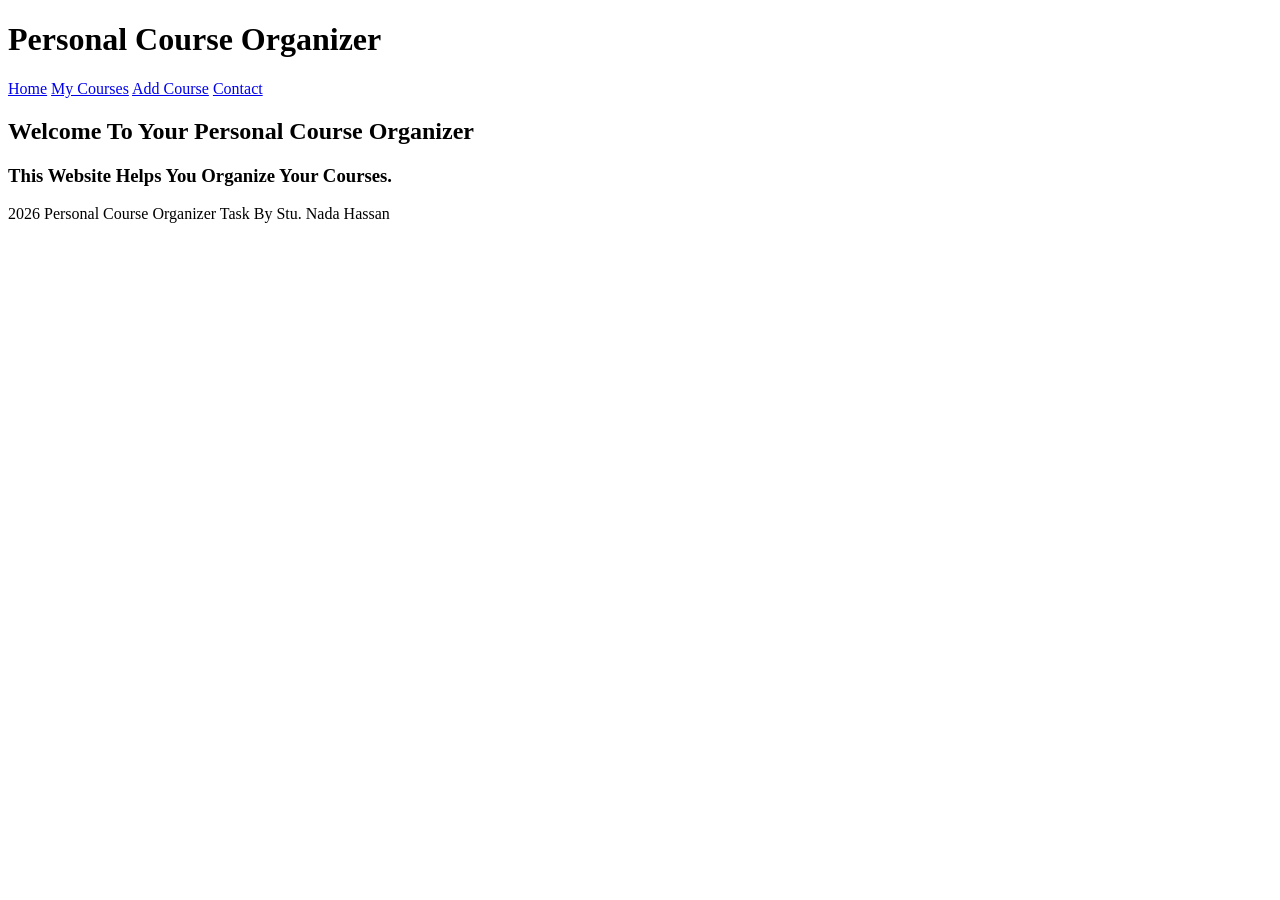
==== index.html @ 4897df82 "Update index.html" ====
<!DOCTYPE html>
<html>

<head>
<meta  charset="UTF-8">
    <meta  name="viewport" content="width=device-width , initial-scale=1.0">
    <title> shaghaf courses</title>
    <link rel="stylesheet" href="../style/style/style.css">
</head>

<body>

<header>
<h1>Personal Course Organizer</h1>
</header>

<nav>
<a href="../index/index.html">Home</a>
<a href="../mycourses/mycourses.html">My Courses</a>
<a href="../addcourses/addcourses.html">Add Course</a>
<a href="../contactus/contactus.html">Contact</a>
</nav>

<main>

<section>
<h2>Welcome To Your Personal Course Organizer</h2>
<h3>This Website Helps You Organize Your Courses.</h3>
</section>

</main>

<footer>
<p>2026 Personal Course Organizer Task By Stu. Nada Hassan </p>
</footer>

</body>
</html>
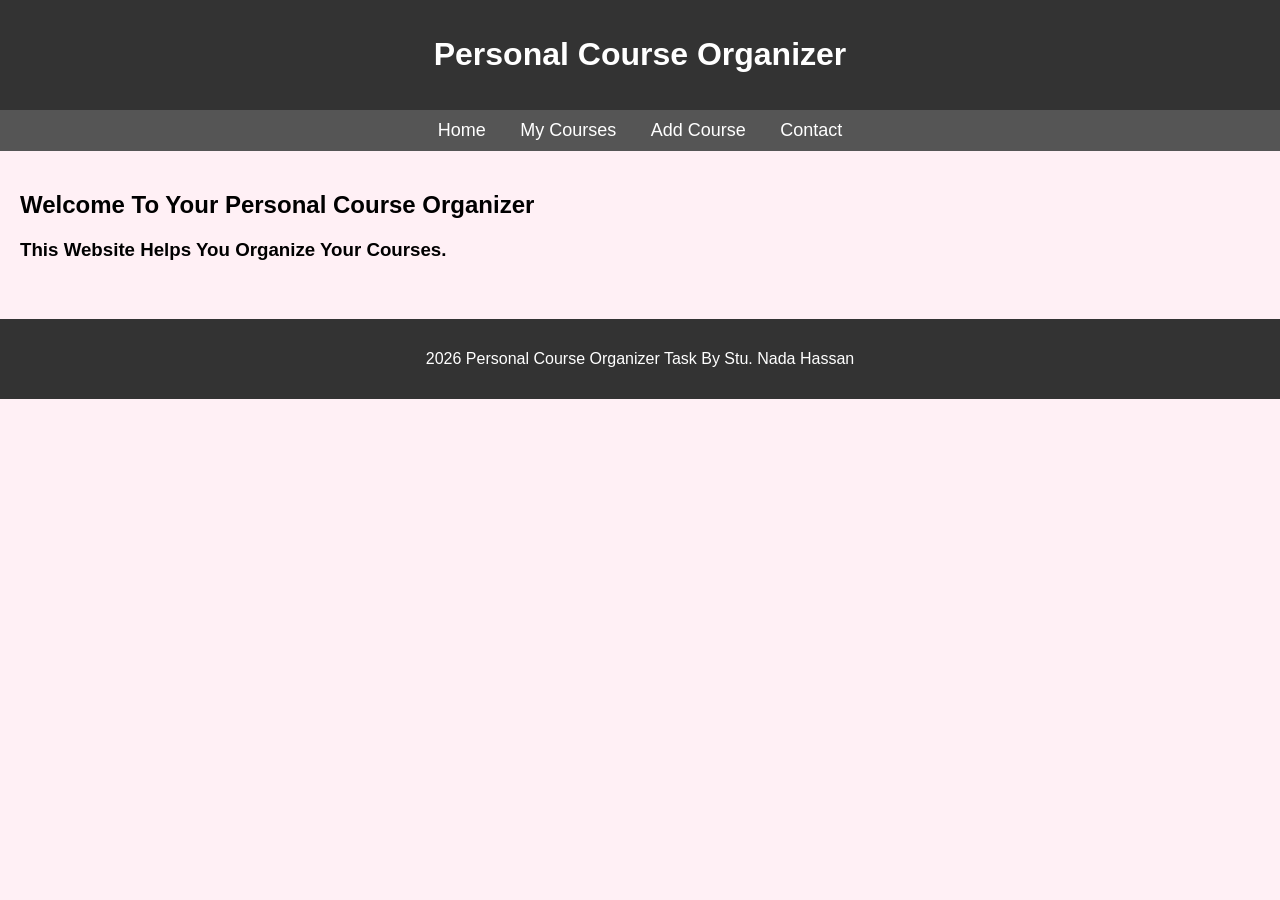
==== commit 91854f19: "Update index.html" ====
--- a/index.html
+++ b/index.html
@@ -5,7 +5,7 @@
 <meta  charset="UTF-8">
     <meta  name="viewport" content="width=device-width , initial-scale=1.0">
     <title> shaghaf courses</title>
-    <link rel="stylesheet" href="../style/style/style.css">
+    <link rel="stylesheet" href="../style/style.css">
 </head>
 
 <body>
--- a/style/style.css
+++ b/style/style.css
@@ -0,0 +1,151 @@
+body{
+    font-family: 'Segoe UI', Arial, sans-serif;
+    margin:0;
+    background-color:#fff0f5;
+}
+
+
+header{
+    background:#333;
+    color:white;
+    padding:15px;
+    text-align:center;
+    position:sticky;
+    top:0;
+    z-index:1000;
+}
+
+
+nav{
+    background:#555;
+    padding:10px;
+    text-align:center;
+}
+
+nav a{
+    color:white;
+    text-decoration:none;
+    margin:15px;
+    font-size:18px;
+    transition:0.3s;
+}
+
+nav a:hover{
+    color:#ffb6c1;
+    transform:scale(1.1);
+}
+
+
+main{
+    padding:20px;
+}
+
+
+table{
+    width:100%;
+    border-collapse: collapse;
+    font-family: sans-serif;
+    background:white;
+    border-radius:10px;
+    overflow:hidden;
+    box-shadow: 0 4px 10px rgba(0,0,0,0.1);
+}
+
+thead{
+    background-color: #ffc0cb;
+    color: #6e6e6e;
+    text-align: left;
+}
+
+th, td{
+    padding: 20px 15px;
+    border-bottom: 1px solid #f0f2f5;
+    font-size: 14px;
+    color: #6e6e6e;
+}
+
+.course-name{
+    font-weight: 600;
+    color: #e88ab6;
+}
+
+
+.status{
+    padding: 6px 14px;
+    border-radius: 20px;
+    font-size: 12px;
+    font-weight: bold;
+}
+
+.active { background-color: #ffd6e7; color: #c94f8a; }
+.completed { background-color: #ffe4ef; color: #b63b7a; }
+.upcoming { background-color: #fff0f6; color: #d96aa4; }
+
+
+tbody tr:hover{
+    background-color: #eccbe5;
+}
+
+
+button{
+    padding:10px;
+    background:#ffb6c1;
+    color:#5a5a5a;
+    border:none;
+    border-radius:6px;
+    cursor:pointer;
+    transition:0.3s;
+}
+
+button:hover{
+    background:#ff8fb1;
+    transform:scale(1.05);
+}
+
+
+footer{
+    background:#333;
+    color:white;
+    text-align:center;
+    padding:15px;
+    margin-top:20px;  
+}
+
+@media (max-width: 768px){
+
+    nav a{
+        display:block;
+        margin:10px 0;
+    }
+
+    table, thead, tbody, th, td, tr{
+        display:block;
+        width:100%;
+    }
+
+    thead{
+        display:none;
+    }
+
+    tr{
+        margin-bottom:15px;
+        background:white;
+        padding:10px;
+        border-radius:10px;
+        box-shadow:0 2px 6px rgba(0,0,0,0.1);
+    }
+
+    td{
+        padding:10px;
+        text-align:left;
+        position:relative;
+    }
+
+    td::before{
+        content: attr(data-label);
+        font-weight:bold;
+        display:block;
+        margin-bottom:5px;
+        color:#e88ab6;
+    }
+}
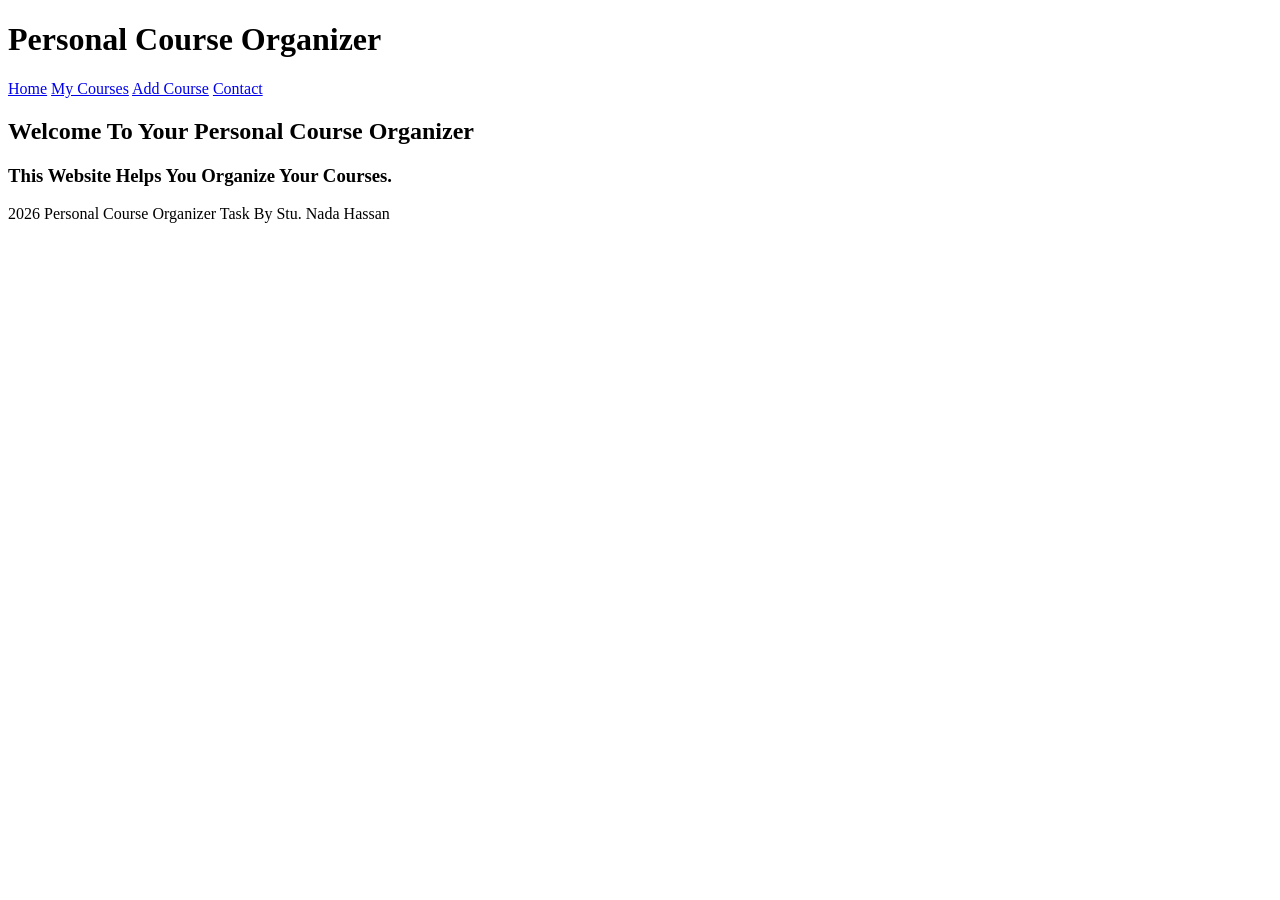
==== commit 6db9344a: "Update index.html" ====
--- a/index.html
+++ b/index.html
@@ -5,7 +5,7 @@
 <meta  charset="UTF-8">
     <meta  name="viewport" content="width=device-width , initial-scale=1.0">
     <title> shaghaf courses</title>
-    <link rel="stylesheet" href="../style/style.css">
+    <link rel="stylesheet" href="/nadahassan.github.io/style/style/style.css">
 </head>
 
 <body>
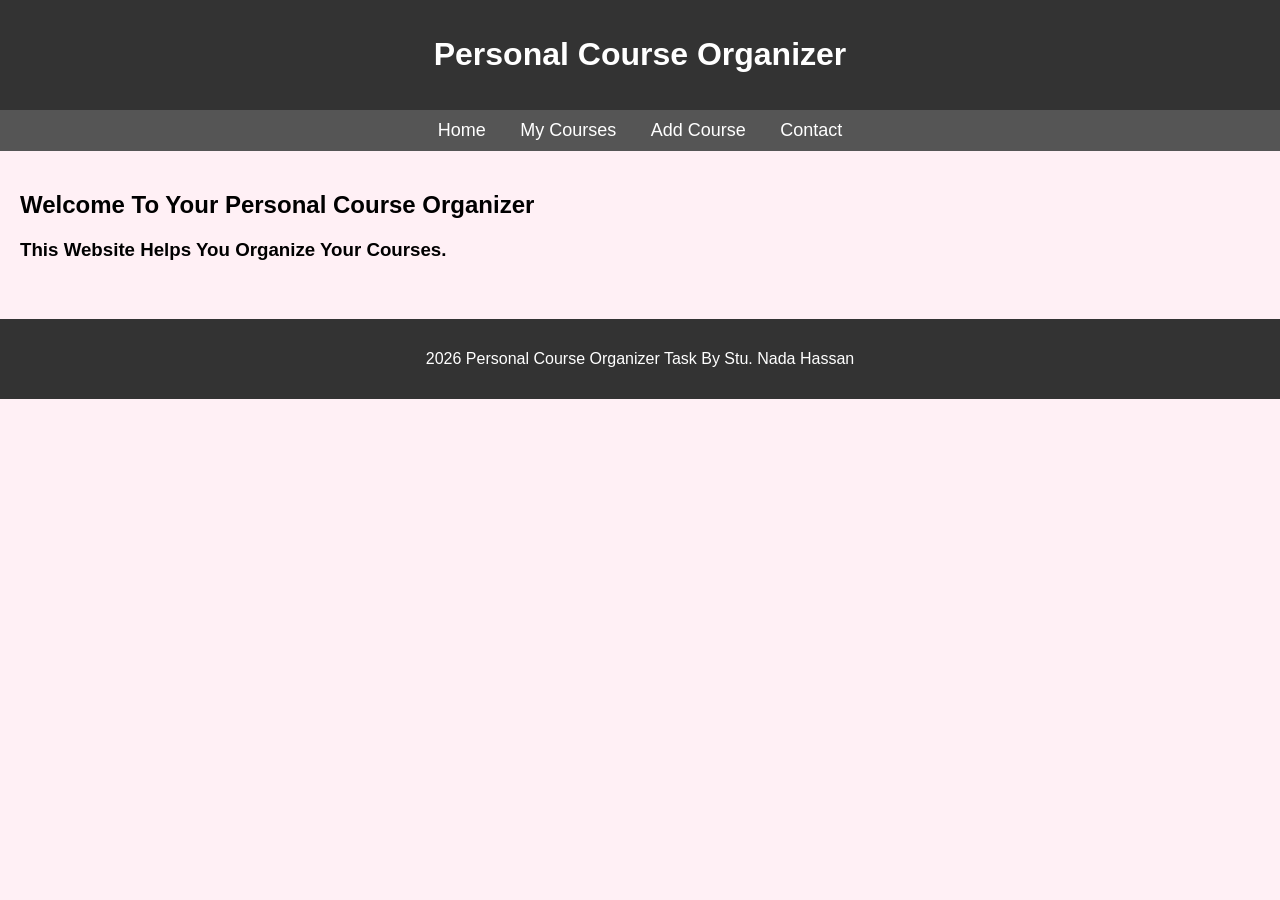
==== commit d56aefc5: "Update index.html" ====
--- a/index.html
+++ b/index.html
@@ -5,7 +5,7 @@
 <meta  charset="UTF-8">
     <meta  name="viewport" content="width=device-width , initial-scale=1.0">
     <title> shaghaf courses</title>
-    <link rel="stylesheet" href="/nadahassan.github.io/style/style/style.css">
+    <link rel="stylesheet" href="style/style.css">
 </head>
 
 <body>
@@ -16,8 +16,8 @@
 
 <nav>
 <a href="../index/index.html">Home</a>
-<a href="../mycourses/mycourses.html">My Courses</a>
-<a href="../addcourses/addcourses.html">Add Course</a>
+<a href="../mycourses/mycourse.html">My Courses</a>
+<a href="../addcourses/addcourse.html">Add Course</a>
 <a href="../contactus/contactus.html">Contact</a>
 </nav>
 
--- a/style/style.css
+++ b/style/style.css
@@ -0,0 +1,151 @@
+body{
+    font-family: 'Segoe UI', Arial, sans-serif;
+    margin:0;
+    background-color:#fff0f5;
+}
+
+
+header{
+    background:#333;
+    color:white;
+    padding:15px;
+    text-align:center;
+    position:sticky;
+    top:0;
+    z-index:1000;
+}
+
+
+nav{
+    background:#555;
+    padding:10px;
+    text-align:center;
+}
+
+nav a{
+    color:white;
+    text-decoration:none;
+    margin:15px;
+    font-size:18px;
+    transition:0.3s;
+}
+
+nav a:hover{
+    color:#ffb6c1;
+    transform:scale(1.1);
+}
+
+
+main{
+    padding:20px;
+}
+
+
+table{
+    width:100%;
+    border-collapse: collapse;
+    font-family: sans-serif;
+    background:white;
+    border-radius:10px;
+    overflow:hidden;
+    box-shadow: 0 4px 10px rgba(0,0,0,0.1);
+}
+
+thead{
+    background-color: #ffc0cb;
+    color: #6e6e6e;
+    text-align: left;
+}
+
+th, td{
+    padding: 20px 15px;
+    border-bottom: 1px solid #f0f2f5;
+    font-size: 14px;
+    color: #6e6e6e;
+}
+
+.course-name{
+    font-weight: 600;
+    color: #e88ab6;
+}
+
+
+.status{
+    padding: 6px 14px;
+    border-radius: 20px;
+    font-size: 12px;
+    font-weight: bold;
+}
+
+.active { background-color: #ffd6e7; color: #c94f8a; }
+.completed { background-color: #ffe4ef; color: #b63b7a; }
+.upcoming { background-color: #fff0f6; color: #d96aa4; }
+
+
+tbody tr:hover{
+    background-color: #eccbe5;
+}
+
+
+button{
+    padding:10px;
+    background:#ffb6c1;
+    color:#5a5a5a;
+    border:none;
+    border-radius:6px;
+    cursor:pointer;
+    transition:0.3s;
+}
+
+button:hover{
+    background:#ff8fb1;
+    transform:scale(1.05);
+}
+
+
+footer{
+    background:#333;
+    color:white;
+    text-align:center;
+    padding:15px;
+    margin-top:20px;  
+}
+
+@media (max-width: 768px){
+
+    nav a{
+        display:block;
+        margin:10px 0;
+    }
+
+    table, thead, tbody, th, td, tr{
+        display:block;
+        width:100%;
+    }
+
+    thead{
+        display:none;
+    }
+
+    tr{
+        margin-bottom:15px;
+        background:white;
+        padding:10px;
+        border-radius:10px;
+        box-shadow:0 2px 6px rgba(0,0,0,0.1);
+    }
+
+    td{
+        padding:10px;
+        text-align:left;
+        position:relative;
+    }
+
+    td::before{
+        content: attr(data-label);
+        font-weight:bold;
+        display:block;
+        margin-bottom:5px;
+        color:#e88ab6;
+    }
+}
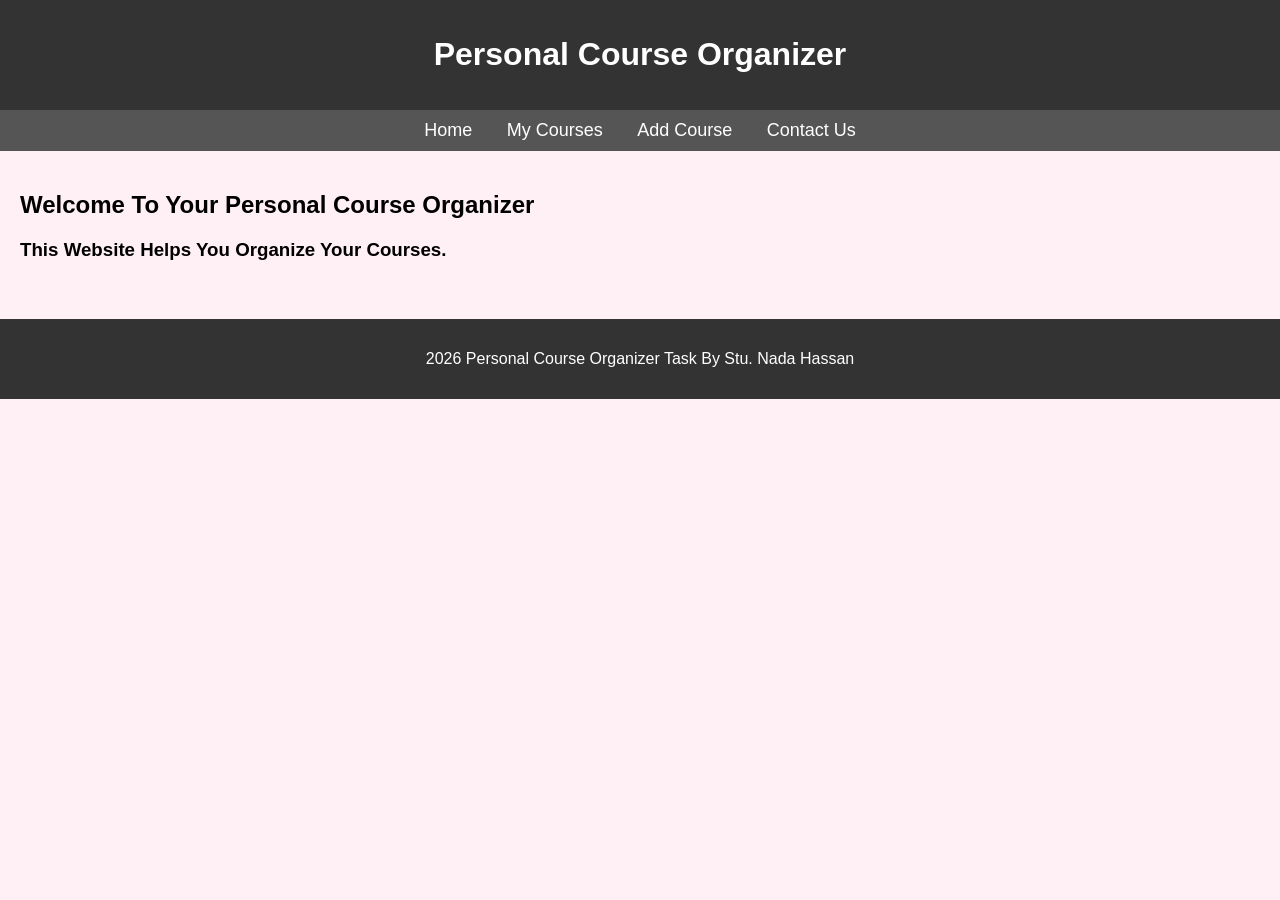
==== commit c491ddf9: "Update index.html" ====
--- a/index.html
+++ b/index.html
@@ -15,10 +15,10 @@
 </header>
 
 <nav>
-<a href="../index/index.html">Home</a>
-<a href="../mycourses/mycourse.html">My Courses</a>
-<a href="../addcourses/addcourse.html">Add Course</a>
-<a href="../contactus/contactus.html">Contact</a>
+<a href="index.html">Home</a>
+<a href="mycourse.html">My Courses</a>
+<a href="addcourse.html">Add Course</a>
+<a href="contactus.html">Contact Us</a>
 </nav>
 
 <main>
